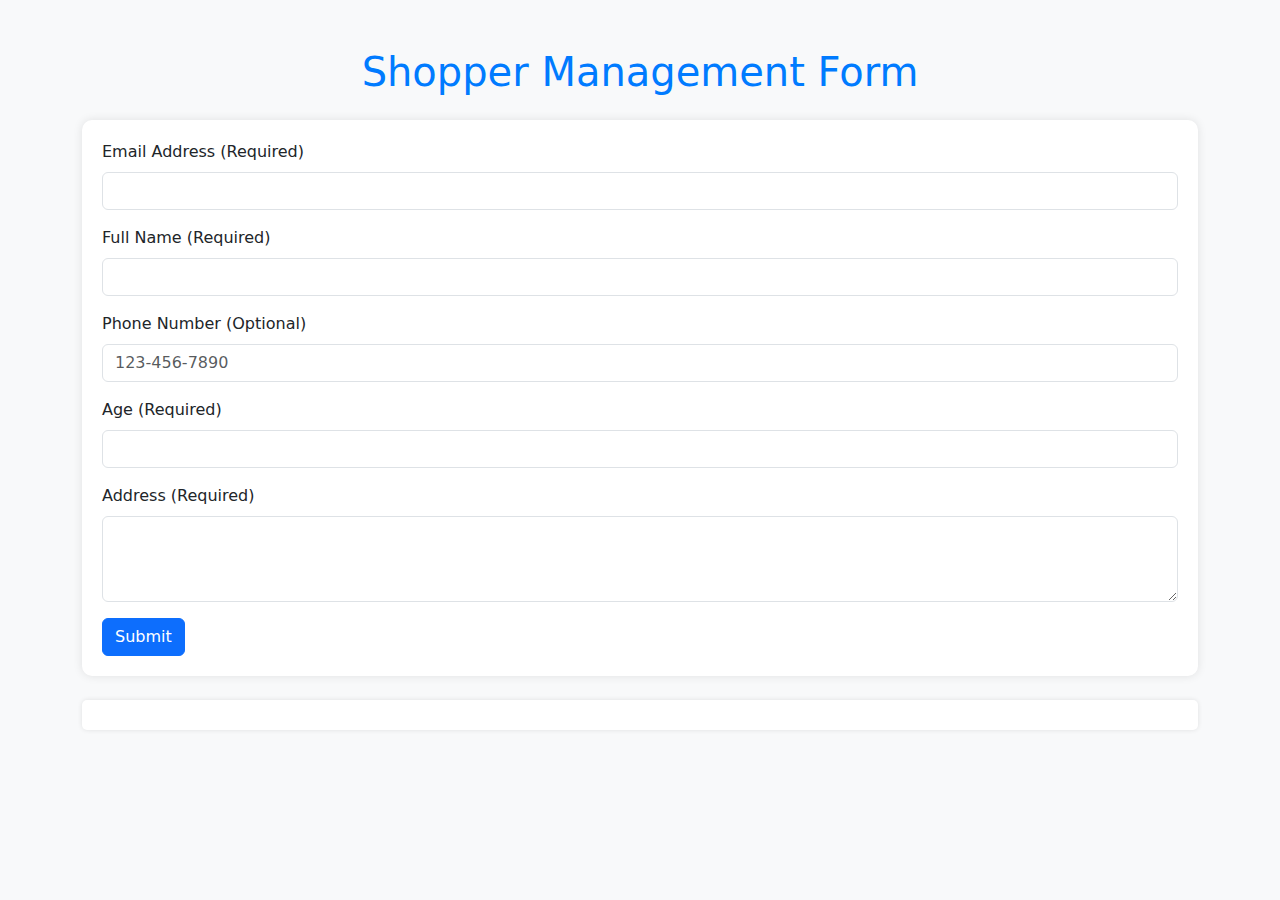
==== index.html @ 7f8fdea8 "Add files via upload" ====
<!DOCTYPE html>
<html lang="en">
<head>
    <meta charset="UTF-8">
    <meta name="viewport" content="width=device-width, initial-scale=1.0">
    <title>Shopper Management</title>
    <!-- Bootstrap CSS -->
    <link href="https://cdn.jsdelivr.net/npm/bootstrap@5.3.0-alpha1/dist/css/bootstrap.min.css" rel="stylesheet">
    <style>
        body {
            background-color: #f8f9fa;
        }

        h1 {
            color: #007bff;
        }

        #shopperForm {
            background-color: #fff;
            padding: 20px;
            border-radius: 10px;
            box-shadow: 0 0 10px rgba(0, 0, 0, 0.1);
        }

        #shopperData {
            background-color: #fff;
            padding: 15px;
            border-radius: 5px;
            box-shadow: 0 0 5px rgba(0, 0, 0, 0.1);
        }
    </style>
</head>
<body>
    <div class="container">
        <h1 class="text-center mt-5">Shopper Management Form</h1>
        <form id="shopperForm" class="mt-4">
            <div class="mb-3">
                <label for="email" class="form-label">Email Address (Required)</label>
                <input type="email" class="form-control" id="email" required>
                <div class="invalid-feedback">Please enter a valid email.</div>
            </div>
            <div class="mb-3">
                <label for="name" class="form-label">Full Name (Required)</label>
                <input type="text" class="form-control" id="name" required>
                <div class="invalid-feedback">Please enter your name.</div>
            </div>
            <div class="mb-3">
                <label for="phone" class="form-label">Phone Number (Optional)</label>
                <input type="tel" class="form-control" id="phone" placeholder="123-456-7890">
            </div>
            <div class="mb-3">
                <label for="age" class="form-label">Age (Required)</label>
                <input type="number" class="form-control" id="age" required>
                <div class="invalid-feedback">Please enter your age.</div>
            </div>
            <div class="mb-3">
                <label for="address" class="form-label">Address (Required)</label>
                <textarea class="form-control" id="address" rows="3" required></textarea>
                <div class="invalid-feedback">Please enter your address.</div>
            </div>
            <button type="submit" class="btn btn-primary">Submit</button>
        </form>
        <div id="shopperData" class="mt-4"></div>
    </div>

    <!-- Bootstrap JS -->
    <script src="https://cdn.jsdelivr.net/npm/bootstrap@5.3.0-alpha1/dist/js/bootstrap.bundle.min.js"></script>

    <script>
        document.getElementById('shopperForm').addEventListener('submit', function(event) {
            event.preventDefault();

            // Perform form validation
            const email = document.getElementById('email');
            const name = document.getElementById('name');
            const phone = document.getElementById('phone');
            const age = document.getElementById('age');
            const address = document.getElementById('address');
            
            if (!email.checkValidity() || !name.checkValidity() || !age.checkValidity() || !address.checkValidity()) {
                email.classList.add('is-invalid');
                name.classList.add('is-invalid');
                age.classList.add('is-invalid');
                address.classList.add('is-invalid');
                return;
            }

            // Clear validation messages
            email.classList.remove('is-invalid');
            name.classList.remove('is-invalid');
            age.classList.remove('is-invalid');
            address.classList.remove('is-invalid');

            // Create JSON object with shopper details
            const shopperDetails = {
                shopperEmail: email.value,
                shopperName: name.value,
                shopperContact: phone.value,
                shopperAge: age.value,
                shopperAddress: address.value
            };

            // Display shopper details in JSON format
            document.getElementById('shopperData').innerHTML = `
                <h3>Shopper Details</h3>
                <pre>${JSON.stringify(shopperDetails, null, 2)}</pre>
            `;

            // Clear form after submission
            email.value = '';
            name.value = '';
            phone.value = '';
            age.value = '';
            address.value = '';
        });
    </script>
</body>
</html>
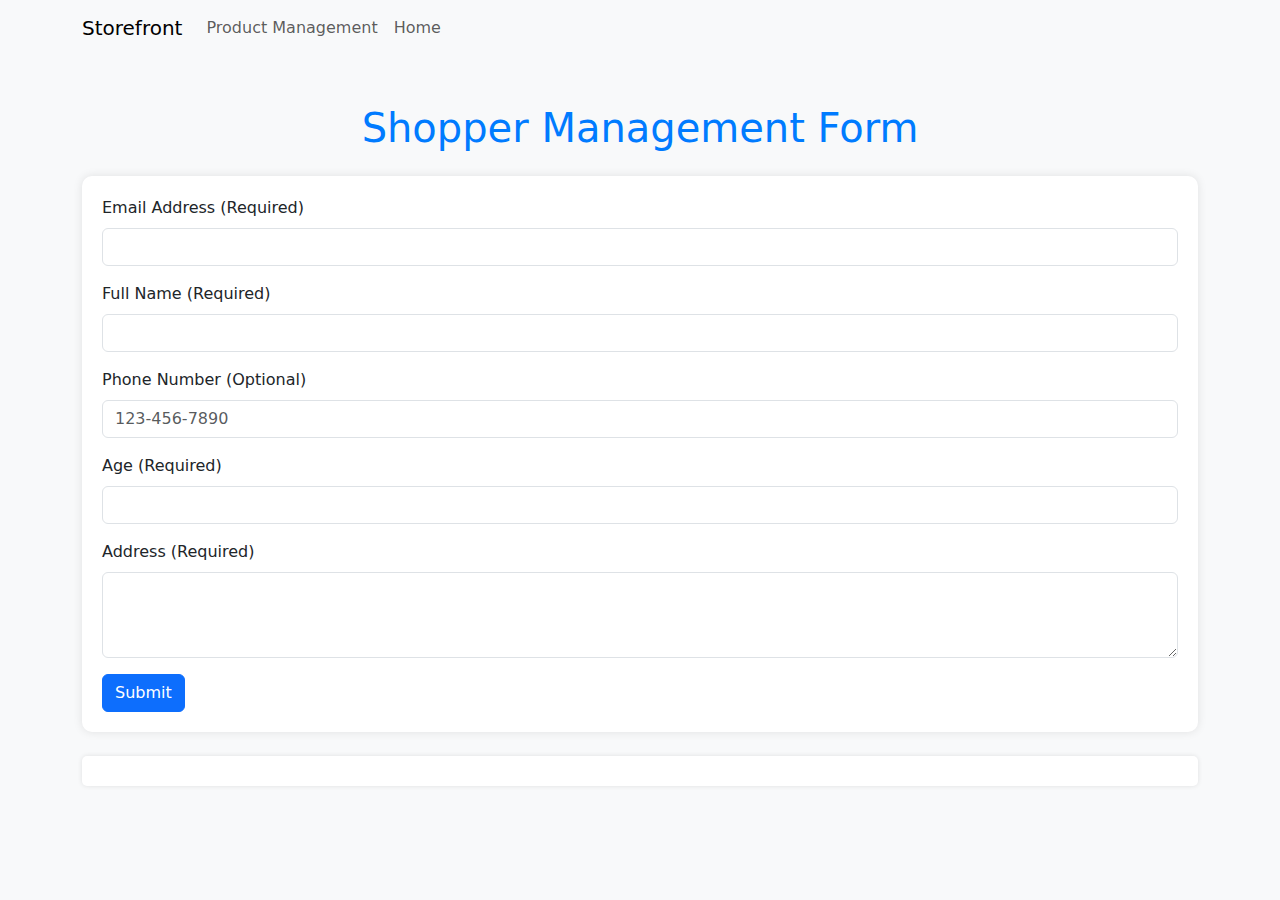
==== commit 5a193258: "commit" ====
--- a/index.html
+++ b/index.html
@@ -32,6 +32,24 @@
 </head>
 <body>
     <div class="container">
+        <!-- Navigation Links -->
+        <nav class="navbar navbar-expand-lg navbar-light bg-light mb-4">
+            <a class="navbar-brand" href="#">Storefront</a>
+            <button class="navbar-toggler" type="button" data-bs-toggle="collapse" data-bs-target="#navbarNav" aria-controls="navbarNav" aria-expanded="false" aria-label="Toggle navigation">
+                <span class="navbar-toggler-icon"></span>
+            </button>
+            <div class="collapse navbar-collapse" id="navbarNav">
+                <ul class="navbar-nav">
+                    <li class="nav-item">
+                        <a class="nav-link" href="product.html">Product Management</a>
+                    </li>
+                    <li class="nav-item">
+                        <a class="nav-link" href="index.html">Home</a>
+                    </li>
+                </ul>
+            </div>
+        </nav>
+
         <h1 class="text-center mt-5">Shopper Management Form</h1>
         <form id="shopperForm" class="mt-4">
             <div class="mb-3">
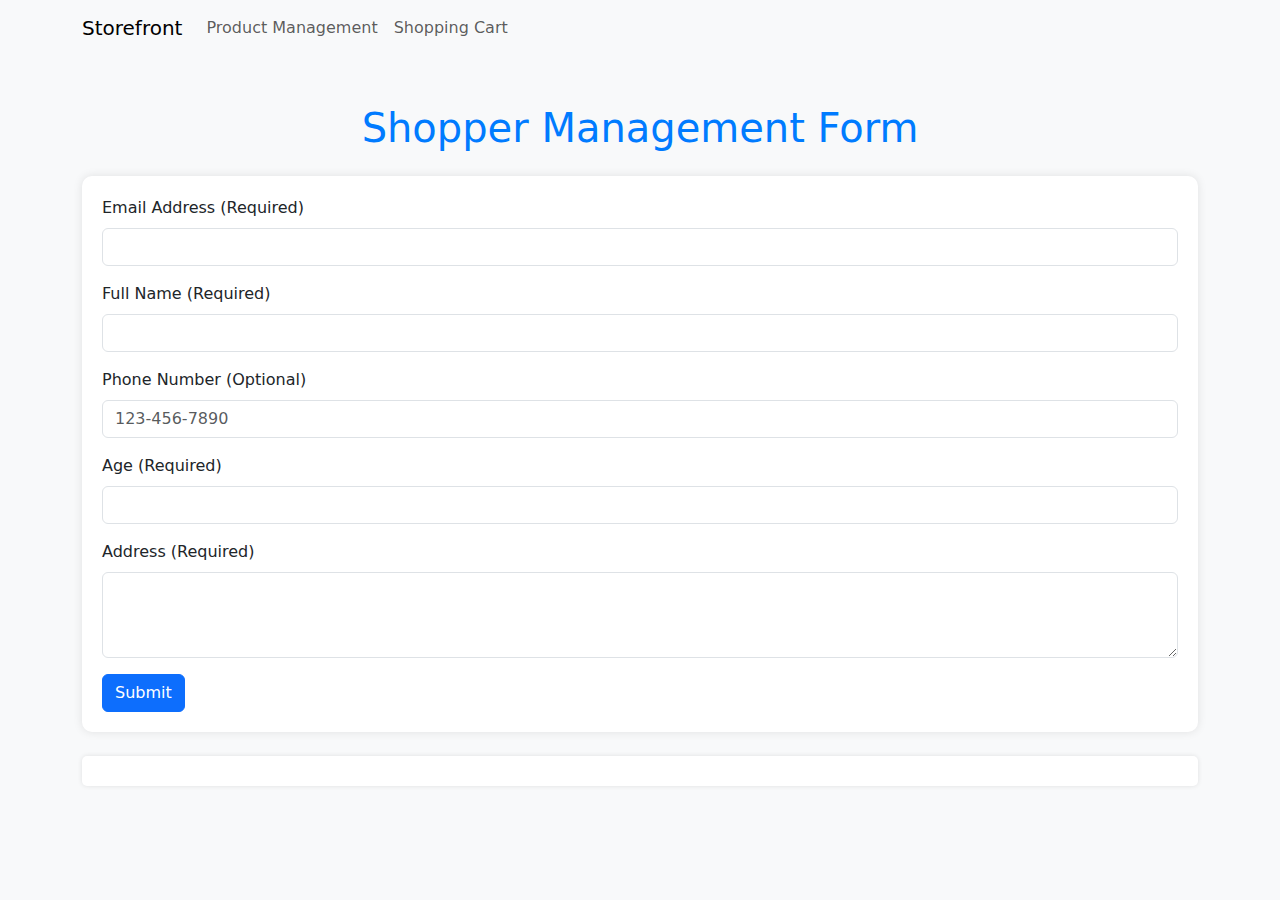
==== commit 1d43e4e5: "initial commit" ====
--- a/index.html
+++ b/index.html
@@ -44,7 +44,7 @@
                         <a class="nav-link" href="product.html">Product Management</a>
                     </li>
                     <li class="nav-item">
-                        <a class="nav-link" href="index.html">Home</a>
+                        <a class="nav-link" href="shopping_cart.html">Shopping Cart</a>
                     </li>
                 </ul>
             </div>
